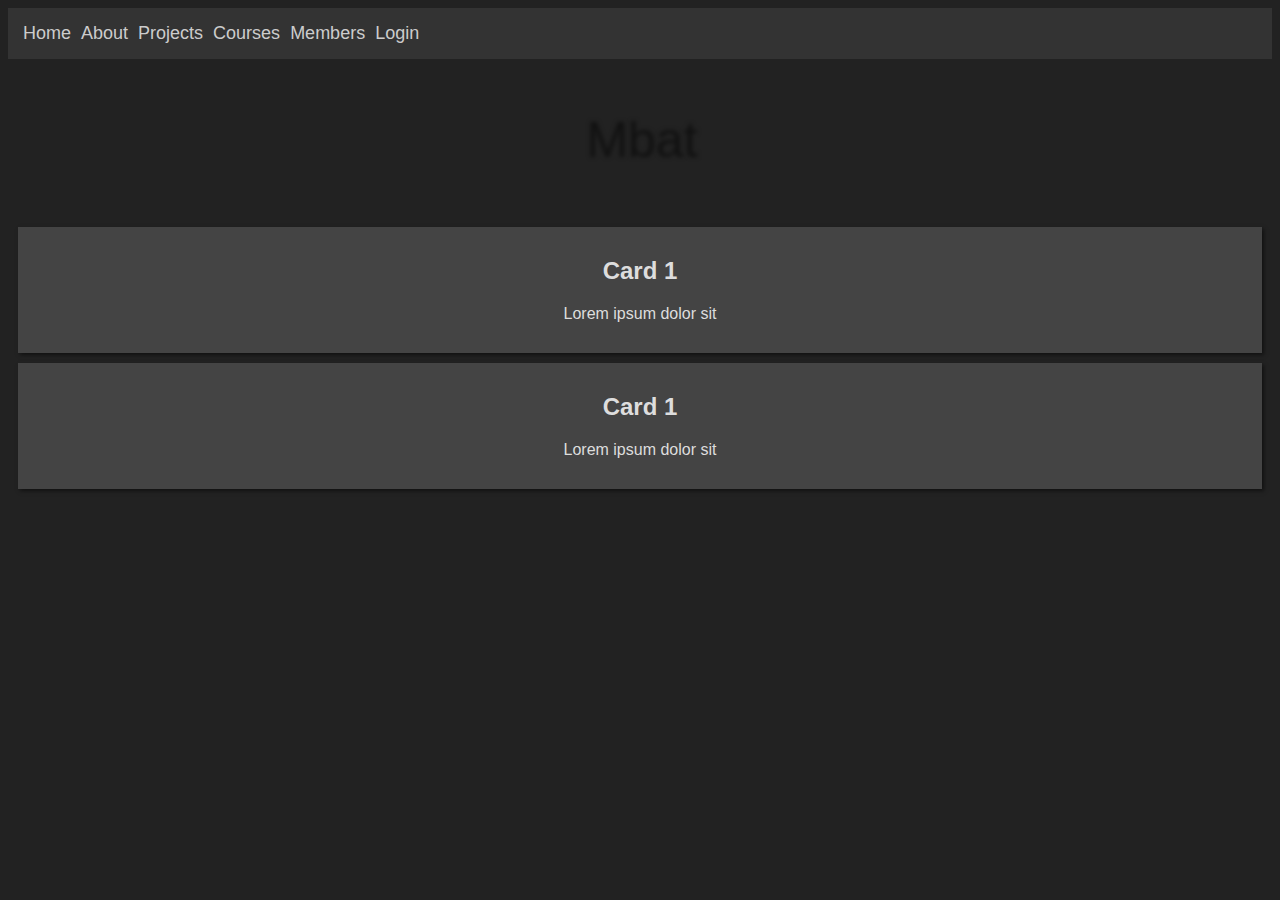
==== index.html @ 48bb7614 "added bg" ====
<!DOCTYPE html>
<html>
<head>
	<title>MBAT</title>
	<style>
		body {
			background-color: #222;
			color: #ddd;
			font-family: Arial, sans-serif;
		}
		.navbar {
			background-color: #333;
			padding: 10px;
			overflow: hidden;
		}
		.navbar a {
			color: #ccc;
			text-decoration: none;
			padding: 5px;
			font-size: 18px;
			float: left;
		}
		.navbar a:hover {
			background-color: #444;
		}
		.header {
			text-align: center;
			padding: 50px 0;
			font-size: 50px;
			text-shadow: 2px 2px 4px rgba(0,0,0,0.5);
		}
		.card {
			background-color: #444;
			color: #ddd;
			padding: 20px;
			margin: 10px;
			flex: 1;
			display: flex;
			flex-direction: column;
			align-items: center;
			text-align: center;
			box-shadow: 2px 2px 4px rgba(0,0,0,0.5);
		}
		.card h2 {
			margin: 10px 0;
		}
		.card p {
			margin: 10px 0;
		}
		.footer {
			background-color: #333;
			padding: 10px;
			text-align: center;
			color: #ddd;
			font-size: 14px;
			margin-top: 50px;
		}
		.neon-text {
			background-image: linear-gradient(to right, #ff0, #fff, #ff0);
			background-size: 100% 2px;
			background-position: 0 100%;
			background-repeat: no-repeat;
			background-clip: text;
			-webkit-background-clip: text;
			color: transparent;
			text-shadow: 2px 2px 4px rgba(0,0,0,0.5);
			animation: neon 2s ease-in-out infinite;
		}
		@keyframes neon {
			0% {
				background-position: 0 100%;
			}
			50% {
				background-position: 100% 100%;
			}
			100% {
				background-position: 0 100%;
			}
		}
	</style>
</head>
<body>
	<div class="navbar">
		<a href="#">Home</a>
		<a href="#">About</a>
		<a href="#">Projects</a>
		<a href="#">Courses</a>
		<a href="#">Members</a>
		<a href="#">Login</a>
	</div>
	<div class="header">
		<span class="neon-text">Mbat</span>
	</div>
	<div class="card">
		<h2>Card 1</h2>
		<p>Lorem ipsum dolor sit</p>
        </div>
        <div class="card">
            <h2>Card 1</h2>
            <p>Lorem ipsum dolor sit</p>
            </div>
        </body>
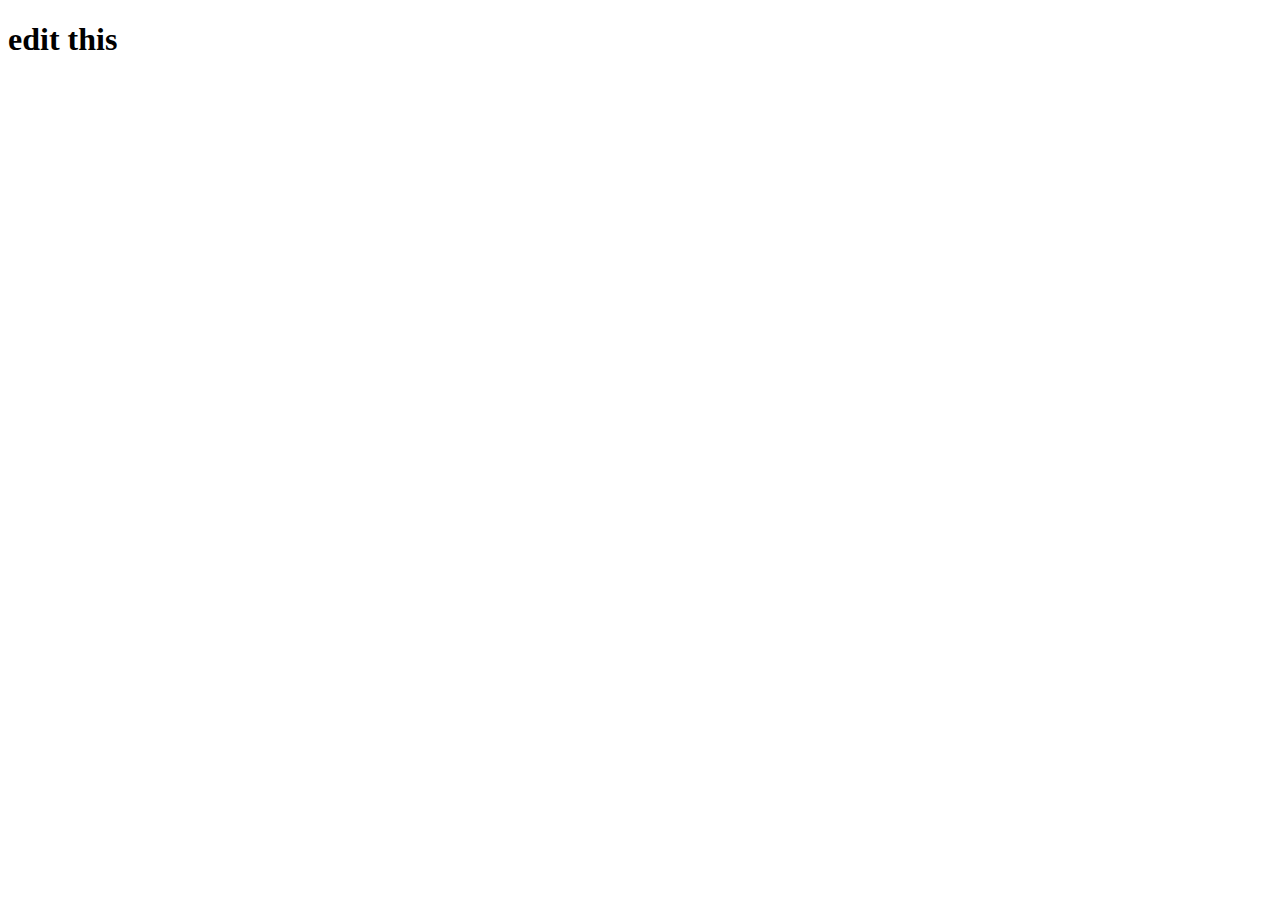
==== commit c5cc42e2: "push" ====
--- a/index.html
+++ b/index.html
@@ -1,102 +1,15 @@
 <!DOCTYPE html>
-<html>
+<html lang="en">
 <head>
-	<title>MBAT</title>
-	<style>
-		body {
-			background-color: #222;
-			color: #ddd;
-			font-family: Arial, sans-serif;
-		}
-		.navbar {
-			background-color: #333;
-			padding: 10px;
-			overflow: hidden;
-		}
-		.navbar a {
-			color: #ccc;
-			text-decoration: none;
-			padding: 5px;
-			font-size: 18px;
-			float: left;
-		}
-		.navbar a:hover {
-			background-color: #444;
-		}
-		.header {
-			text-align: center;
-			padding: 50px 0;
-			font-size: 50px;
-			text-shadow: 2px 2px 4px rgba(0,0,0,0.5);
-		}
-		.card {
-			background-color: #444;
-			color: #ddd;
-			padding: 20px;
-			margin: 10px;
-			flex: 1;
-			display: flex;
-			flex-direction: column;
-			align-items: center;
-			text-align: center;
-			box-shadow: 2px 2px 4px rgba(0,0,0,0.5);
-		}
-		.card h2 {
-			margin: 10px 0;
-		}
-		.card p {
-			margin: 10px 0;
-		}
-		.footer {
-			background-color: #333;
-			padding: 10px;
-			text-align: center;
-			color: #ddd;
-			font-size: 14px;
-			margin-top: 50px;
-		}
-		.neon-text {
-			background-image: linear-gradient(to right, #ff0, #fff, #ff0);
-			background-size: 100% 2px;
-			background-position: 0 100%;
-			background-repeat: no-repeat;
-			background-clip: text;
-			-webkit-background-clip: text;
-			color: transparent;
-			text-shadow: 2px 2px 4px rgba(0,0,0,0.5);
-			animation: neon 2s ease-in-out infinite;
-		}
-		@keyframes neon {
-			0% {
-				background-position: 0 100%;
-			}
-			50% {
-				background-position: 100% 100%;
-			}
-			100% {
-				background-position: 0 100%;
-			}
-		}
-	</style>
+    <meta charset="UTF-8">
+    <meta name="viewport" content="width=device-width, initial-scale=1.0">
+    <title>home</title>
+    <link rel="stylesheet" href="css/style.css">
 </head>
 <body>
-	<div class="navbar">
-		<a href="#">Home</a>
-		<a href="#">About</a>
-		<a href="#">Projects</a>
-		<a href="#">Courses</a>
-		<a href="#">Members</a>
-		<a href="#">Login</a>
-	</div>
-	<div class="header">
-		<span class="neon-text">Mbat</span>
-	</div>
-	<div class="card">
-		<h2>Card 1</h2>
-		<p>Lorem ipsum dolor sit</p>
-        </div>
-        <div class="card">
-            <h2>Card 1</h2>
-            <p>Lorem ipsum dolor sit</p>
-            </div>
-        </body>
+    <h1>edit this</h1>
+
+
+    <script src="js/script.js"></script>
+</body>
+</html>--- a/css/style.css
+++ b/css/style.css
@@ -0,0 +1 @@
+/* css */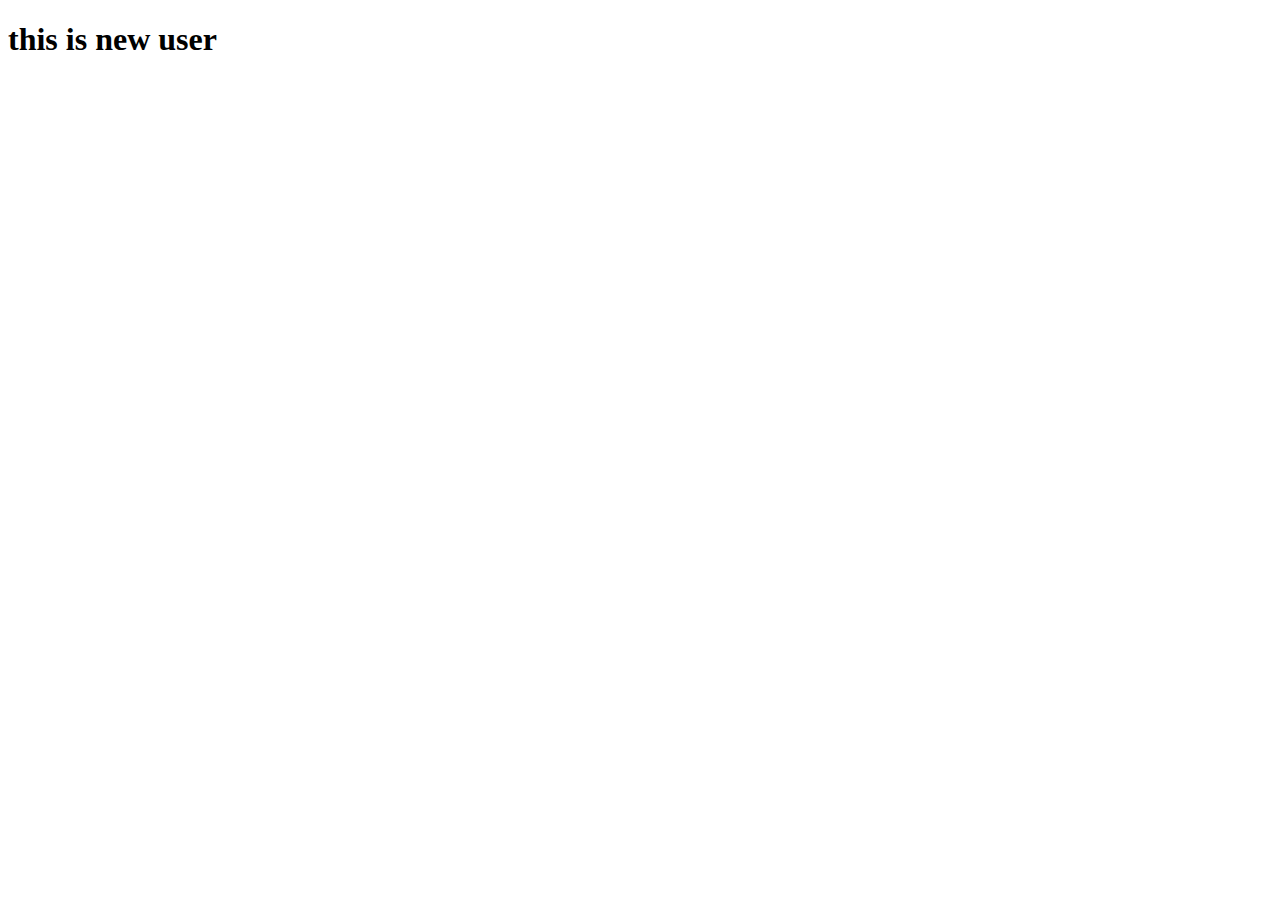
==== commit 326b2f03: "update" ====
--- a/index.html
+++ b/index.html
@@ -7,7 +7,7 @@
     <link rel="stylesheet" href="css/style.css">
 </head>
 <body>
-    <h1>edit this</h1>
+    <h1>this is new user</h1>
 
 
     <script src="js/script.js"></script>
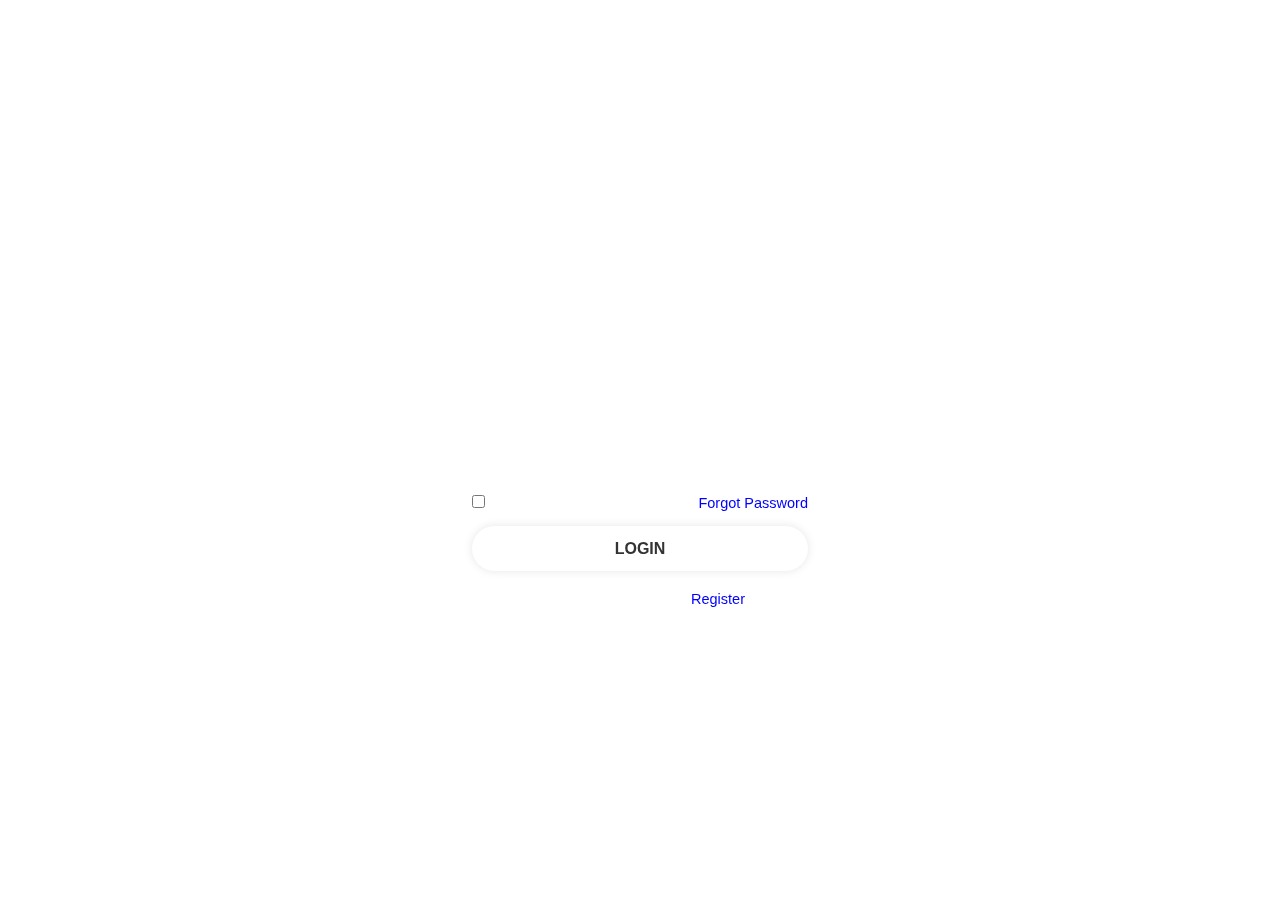
==== commit a0df133a: "dd" ====
--- a/index.html
+++ b/index.html
@@ -3,13 +3,31 @@
 <head>
     <meta charset="UTF-8">
     <meta name="viewport" content="width=device-width, initial-scale=1.0">
-    <title>home</title>
-    <link rel="stylesheet" href="css/style.css">
+    <title>Login</title>
+    <link rel="stylesheet" href="/css/styles.css">
+    <link href='https://unpkg.com/boxicons@2.1.4/css/boxicons.min.css' rel='stylesheet'>
 </head>
 <body>
-    <h1>this is new user</h1>
-
-
-    <script src="js/script.js"></script>
+    <div class="wrapped">
+        <form action="./Welcome.html">
+            <h1>Login</h1>
+            <div class="input-box">
+            <input type="text" placeholder="Username" required>
+            <i class='bx bxs-user'></i>
+            </div>
+            <div class="input-box">
+            <input type="password" placeholder="Password" required>
+            <i class='bx bxs-lock-alt' ></i>
+        </div>
+        <div class="remember-forgot">
+            <label><input type="checkbox">Remember me</label>
+            <a href="#">Forgot Password</a>
+           </div>
+            <button type="submit" class="btn">LOGIN</button>
+            <div class="register-link">
+                <p>Don't have an account? <a href="#">Register</a></p>
+            </div>
+        </form>
+    </div>
 </body>
 </html>--- a/css/styles.css
+++ b/css/styles.css
@@ -0,0 +1,113 @@
+*{
+    padding: 0;
+    margin: 0;
+    font-family:'Trebuchet MS', 'Lucida Sans Unicode', 'Lucida Grande', 'Lucida Sans', Arial, sans-serif ;
+    box-sizing: border-box ;
+}
+body{
+    display: flex;
+    justify-content: center;
+    align-items: center;
+    min-height: 100vh;
+    /* background-color: seagreen; */
+    background-image: url(./pxfuel.jpg);
+}
+.wrapped{
+    width: 420px;
+    background: transparent;
+    color: white;
+    padding:30px 40px ;
+    border-radius: 12px;
+    border: 2px solid rgba(255,255,255,.2);
+    backdrop-filter: blur(20px);
+}
+h1{
+    font-size: 36px;
+    text-align: center;
+}
+.input-box{
+    width: 100%;
+    height: 50px;
+    /* background: yellow; */
+    margin: 30px 0;
+    position: relative;
+}
+.input-box input{
+    width: 100%;
+    height: 100%;
+    background: transparent;
+    border: none;
+    outline: none;
+    border: 2px solid rgba(255,255,255,.2);
+    border-radius: 40px;
+    font-size: 16px;
+    color: #fff;
+    padding: 20px 45px 20px 20px;
+}
+.input-box input::placeholder{
+    color: white;
+}
+.input-box i{
+    position: absolute;
+    right: 20px;
+    top: 30%;
+    transform: translate(-50%);
+    font-size: 20px;
+}
+.input-box:active{
+    border: 3px solid blueviolet;
+    border-radius: 40px;
+}
+.wrapped .remember-forgot{
+    display: flex;
+    justify-content: space-between;
+    font-size: 14.5px;
+    margin: -15px 0 15px;
+}
+.remember-forgot label input{
+    accent-color: white;
+    margin-right: 3px;
+}
+.remember-forgot a{
+    color: blue;
+    text-decoration: none;
+
+}
+.remember-forgot a:hover{
+    text-decoration: underline;
+    color: rgba(255, 0, 0, .7);
+}
+.wrapped .btn{
+    width: 100%;
+    height: 45px;
+    background-color: #fff;
+    border: none;
+    outline: none;
+    border-radius: 40px;
+    box-shadow: 0 0 10px rgba(0, 0, 0, .1);
+    cursor:pointer;
+    font-size: 16px;
+    color: #333;
+    font-weight: 600;
+}
+.register-link{
+    font-size: 14.5px;
+    text-align: center;
+    margin: 20px 0 15px;
+}
+.register-link p a{
+    color: blue;
+    text-decoration: none;
+}
+.register-link p a:hover{
+    text-decoration: underline;
+    color: blueviolet;
+}
+.wrapped .btn:active{
+    background-color: blueviolet;
+}
+
+@media (max-width:480px){
+    .wrapped{
+        max-width: 320px;}
+    }